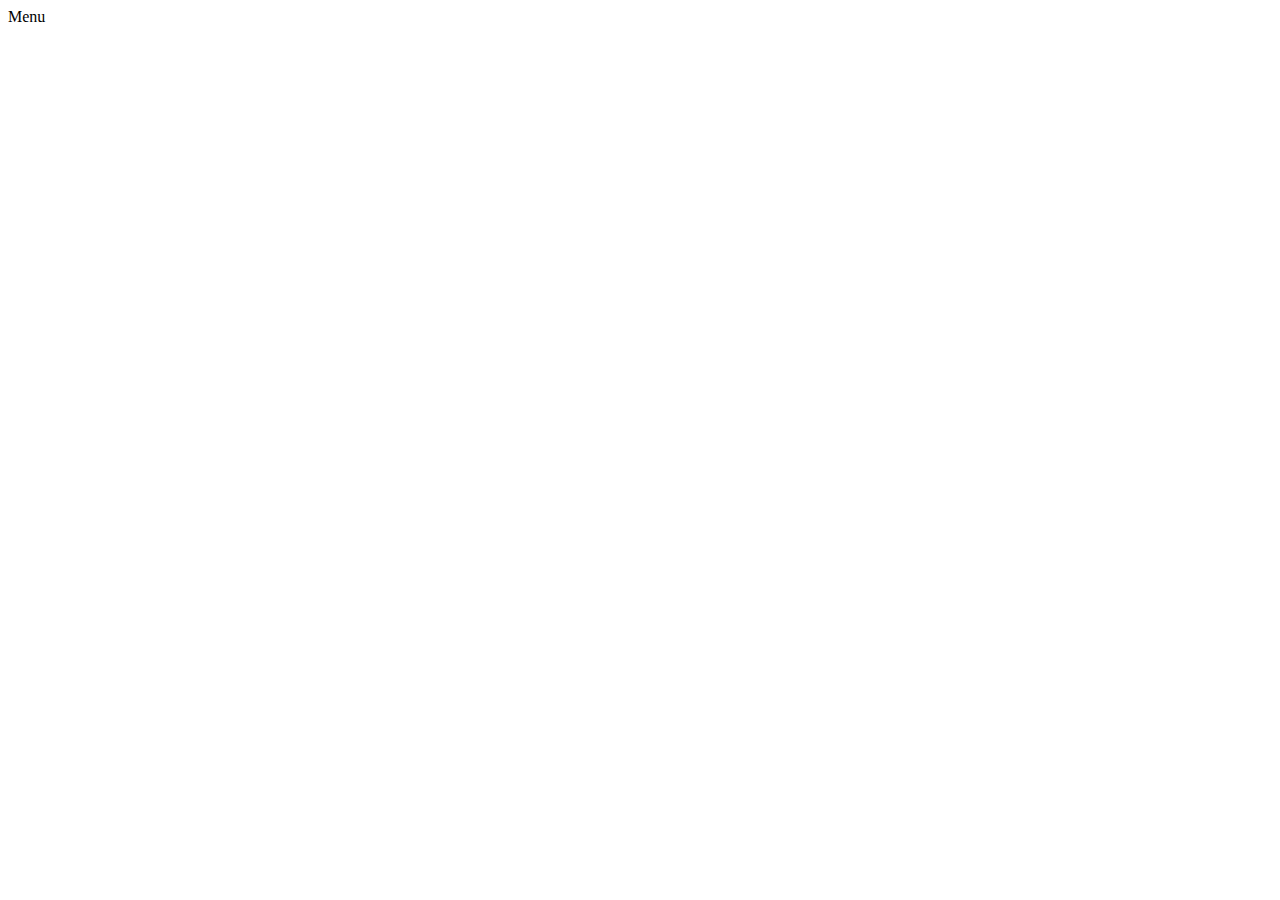
==== exercise-2/index.html @ 2e75c9bc "Initial commit" ====
<DOCTYPE html>
  <html lang="pt-br">
    <head>
      <meta charset="UTF-8" />
      <meta name="viewport" content="width=device-width, initial-scale=1.0" />
      <meta http-equiv="X-UA-Compatible" content="ie-edge" />
      <title>Arrow function</title>
    </head>

    <body>
      <style>
        .active {
          background: red;
        }
      </style>

      <nav class="principal">Menu</nav>
      <script src="script.js"></script>
    </body>
  </html>
</DOCTYPE>
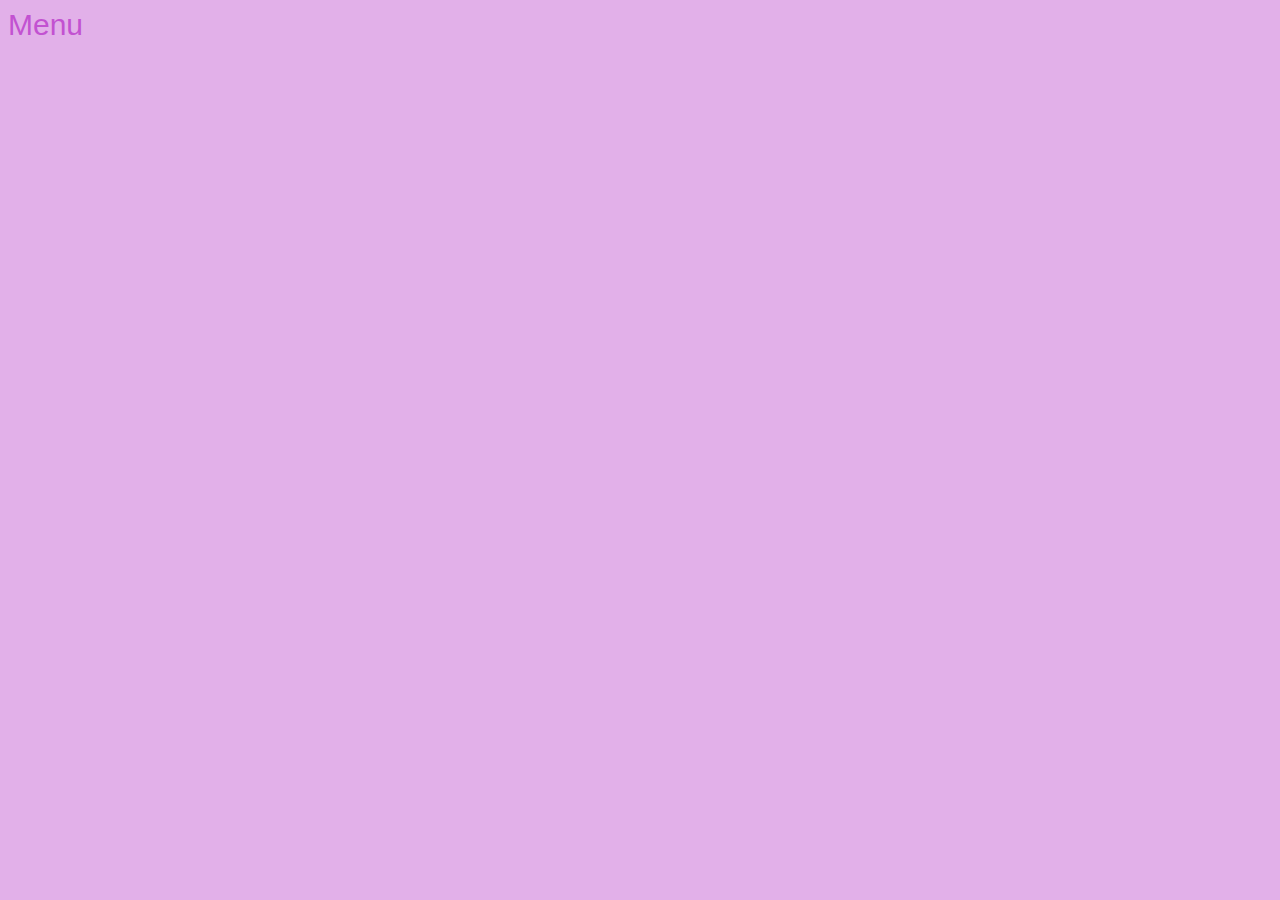
==== commit b13cf557: "adding css to all folders" ====
--- a/exercise-2/index.html
+++ b/exercise-2/index.html
@@ -4,6 +4,7 @@
       <meta charset="UTF-8" />
       <meta name="viewport" content="width=device-width, initial-scale=1.0" />
       <meta http-equiv="X-UA-Compatible" content="ie-edge" />
+      <link rel="stylesheet" type="text/css" href="styles.css" />
       <title>Arrow function</title>
     </head>
 
--- a/exercise-2/styles.css
+++ b/exercise-2/styles.css
@@ -0,0 +1,6 @@
+body {
+  font-family: Arial;
+  color: #c252d1;
+  font-size: 30px;
+  background-color: #e2b0e9;
+}
